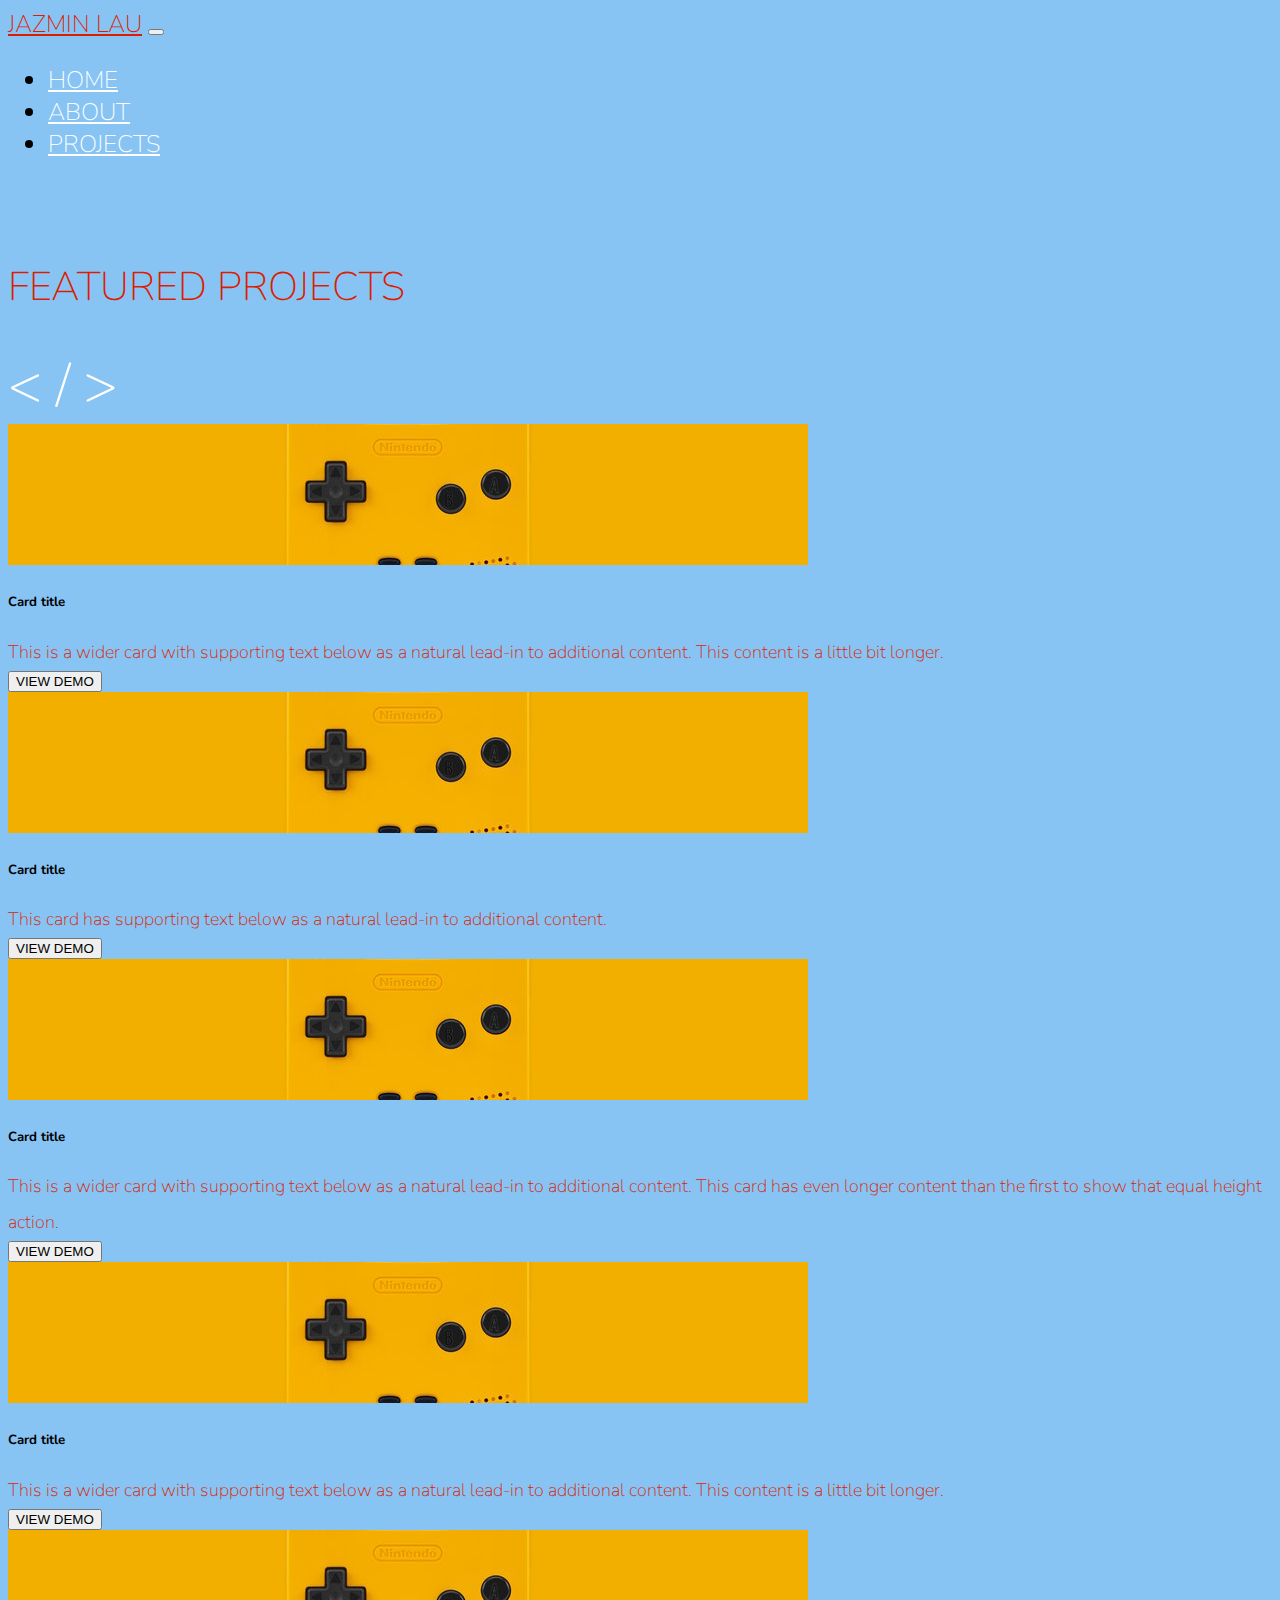
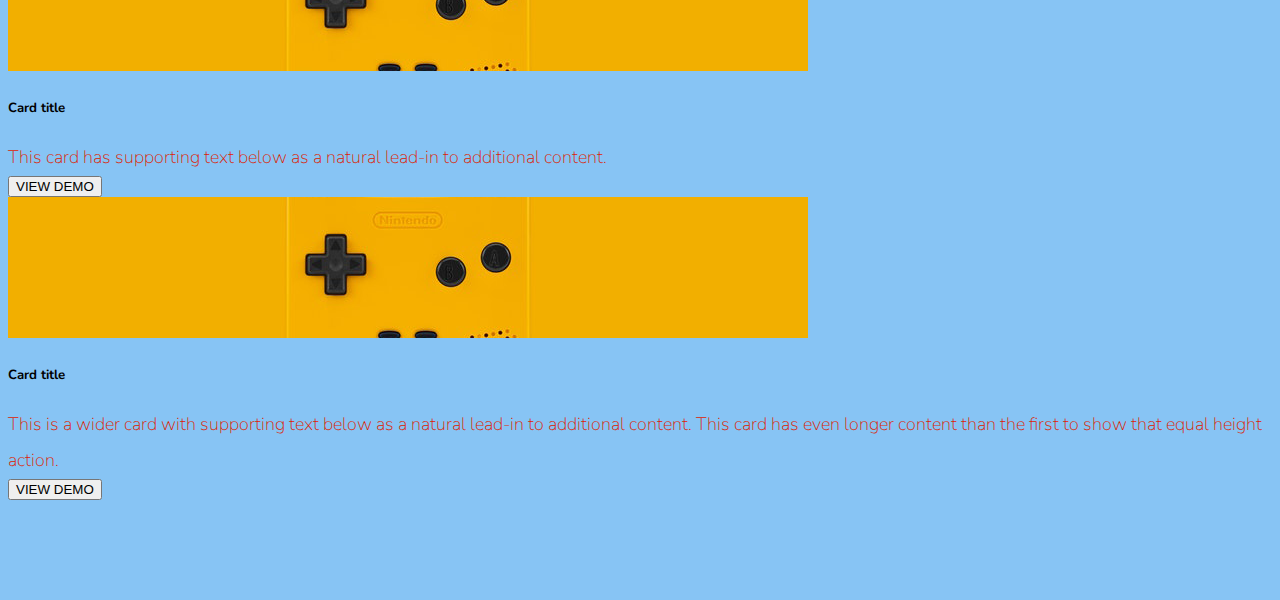
==== projects.html @ 874708e3 "updated project page" ====
<!doctype html>
<html lang="en">

<head>
    <!-- Required meta tags -->
    <meta charset="utf-8">
    <meta name="viewport" content="width=device-width, initial-scale=1, shrink-to-fit=no">

    <!-- Google Font -->
    <link href="https://fonts.googleapis.com/css?family=Nunito:200,300,400,700" rel="stylesheet">

    <!-- Bootstrap CSS -->
    <link rel="stylesheet" href="https://stackpath.bootstrapcdn.com/bootstrap/4.1.3/css/bootstrap.min.css" integrity="sha384-MCw98/SFnGE8fJT3GXwEOngsV7Zt27NXFoaoApmYm81iuXoPkFOJwJ8ERdknLPMO"
        crossorigin="anonymous">
    
    <!--Font Awesome-->   
    <link rel="stylesheet" href="https://use.fontawesome.com/releases/v5.5.0/css/all.css" integrity="sha384-B4dIYHKNBt8Bc12p+WXckhzcICo0wtJAoU8YZTY5qE0Id1GSseTk6S+L3BlXeVIU" crossorigin="anonymous">    

    <!-- Custom CSS -->
    <link rel="stylesheet" href="app.css">

    <title>Jazmin Lau | Web Dev</title>
</head>

<body>
    <nav id="mainNavbar" class="navbar navbar-dark navbar-expand-md py-0 fixed-top">
        <a href="#" class="navbar-brand">JAZMIN LAU</a>
        <button class="navbar-toggler" data-toggle="collapse" data-target="#navLinks" aria-label="Toggle navigation">
            <span class="navbar-toggler-icon hamburger"></span>
        </button>
        <div class="collapse navbar-collapse" id="navLinks">
            <ul class="navbar-nav">
                <li class="nav-item">
                    <a href="index.html" class="nav-link">HOME</a>
                </li>
                <li class="nav-item">
                    <a href="about.html" class="nav-link">ABOUT</a>
                </li>
                <li class="nav-item">
                    <a href="projects.html" class="nav-link">PROJECTS</a>
                </li>
            </ul>
        </div>
    </nav>
    
    <section class="container-fluid px-0">
        <div class="row">
            <div class="col-lg-12 order-2 order-md-1">
              <div class="row justify-content-center align-items-center content">
                <div class="about col-10 col-lg-8 text-white text-center blurb">
                    <h2>FEATURED PROJECTS</h2>
                        <span class="icon">
                            &#60; / &#62;
                        </span>
                        <div class="card-deck my-5">
                          <div class="card">
                            <img class="card-img-top" src="imgs/gameboy.png" alt="Card image cap">
                            <div class="card-body">
                              <h5 class="card-title">Card title</h5>
                              <p class="card-text">This is a wider card with supporting text below as a natural lead-in to additional content. This content is a little bit longer.</p>
                            </div>
                            <div class="card-footer">
                              <a href="about.html" class="nav-link">
                                <button type="button" class="btn btn-danger btn-sm">VIEW DEMO</button>
                              </a>
                            </div>
                          </div>
                          <div class="card">
                            <img class="card-img-top" src="imgs/gameboy.png" alt="Card image cap">
                            <div class="card-body">
                              <h5 class="card-title">Card title</h5>
                              <p class="card-text">This card has supporting text below as a natural lead-in to additional content.</p>
                            </div>
                            <div class="card-footer">
                              <a href="about.html" class="nav-link">
                                <button type="button" class="btn btn-danger btn-sm">VIEW DEMO</button>
                              </a>
                            </div>
                          </div>
                          <div class="card">
                            <img class="card-img-top" src="imgs/gameboy.png" alt="Card image cap">
                            <div class="card-body">
                              <h5 class="card-title">Card title</h5>
                              <p class="card-text">This is a wider card with supporting text below as a natural lead-in to additional content. This card has even longer content than the first to show that equal height action.</p>
                            </div>
                            <div class="card-footer">
                              <a href="about.html" class="nav-link">
                                <button type="button" class="btn btn-danger btn-sm">VIEW DEMO</button>
                              </a>
                            </div>
                          </div>
                        </div>
                        <div class="card-deck">
                          <div class="card">
                            <img class="card-img-top" src="imgs/gameboy.png" alt="Card image cap">
                            <div class="card-body">
                              <h5 class="card-title">Card title</h5>
                              <p class="card-text">This is a wider card with supporting text below as a natural lead-in to additional content. This content is a little bit longer.</p>
                            </div>
                            <div class="card-footer">
                              <a href="about.html" class="nav-link">
                                <button type="button" class="btn btn-danger btn-sm">VIEW DEMO</button>
                              </a>
                            </div>
                          </div>
                          <div class="card">
                            <img class="card-img-top" src="imgs/gameboy.png" alt="Card image cap">
                            <div class="card-body">
                              <h5 class="card-title">Card title</h5>
                              <p class="card-text">This card has supporting text below as a natural lead-in to additional content.</p>
                            </div>
                            <div class="card-footer">
                              <a href="about.html" class="nav-link">
                                <button type="button" class="btn btn-danger btn-sm">VIEW DEMO</button>
                              </a>
                            </div>
                          </div>
                          <div class="card">
                            <img class="card-img-top" src="imgs/gameboy.png" alt="Card image cap">
                            <div class="card-body">
                              <h5 class="card-title">Card title</h5>
                              <p class="card-text">This is a wider card with supporting text below as a natural lead-in to additional content. This card has even longer content than the first to show that equal height action.</p>
                            </div>
                            <div class="card-footer">
                              <a href="about.html" class="nav-link">
                                <button type="button" class="btn btn-danger btn-sm">VIEW DEMO</button>
                              </a>
                            </div>
                          </div>
                        </div>
                    </div>
                </div>
            </div>
        </div>
    </section>
    
    <!-- Optional JavaScript -->
    <!-- jQuery first, then Popper.js, then Bootstrap JS -->
    <script src="https://code.jquery.com/jquery-3.3.1.slim.min.js" integrity="sha384-q8i/X+965DzO0rT7abK41JStQIAqVgRVzpbzo5smXKp4YfRvH+8abtTE1Pi6jizo"
        crossorigin="anonymous"></script>
    <script src="https://cdnjs.cloudflare.com/ajax/libs/popper.js/1.14.3/umd/popper.min.js" integrity="sha384-ZMP7rVo3mIykV+2+9J3UJ46jBk0WLaUAdn689aCwoqbBJiSnjAK/l8WvCWPIPm49"
        crossorigin="anonymous"></script>
    <script src="https://stackpath.bootstrapcdn.com/bootstrap/4.1.3/js/bootstrap.min.js" integrity="sha384-ChfqqxuZUCnJSK3+MXmPNIyE6ZbWh2IMqE241rYiqJxyMiZ6OW/JmZQ5stwEULTy"
        crossorigin="anonymous"></script>

    <script>
        $(function () {
            $(document).scroll(function () {
                var $nav = $("#mainNavbar");
                $nav.toggleClass("scrolled", $(this).scrollTop() > $nav.height());
            });
        });
        
    </script>
</body>

</html>
---- app.css ----
body {
    background: #87C4F4;
    font-family: "Nunito", sans-serif;
}


.blurb h2 {
   color: #DD1D00;
   font-weight: 100;
   font-size: 2.5rem;
}


.blurb p {
    color: #DD1D00;
    font-weight: 100;
    font-size: 1.125rem;
    line-height: 2;
    margin-bottom: 0;
}

.content {
    margin-top: 100px;
    margin-bottom: 100px;
}

.icon {
   color: #FFF;
   font-weight: 100;
   font-size: 3.5rem;
}

.email {
    color: #FFF;
    font-weight: 100;
    font-size: 1.5rem;
    text-align: center;
}

.social-icon {
    color: #DD1D00;
}
    
.social-icon:hover {
    color: #FFF;
}

#mainNavbar {
    font-size: 1.5rem;
    font-weight: 100;    
}

#mainNavbar .nav-link {
    color: white;
}

#mainNavbar .nav-link:hover {
    color: #DD1D00;
}


#mainNavbar .navbar-brand {
    color: #DD1D00;
    font-size: 1.5rem;
}

#headingGroup span {
    color: #DD1D00;
}

#headingGroup h1 {
    font-weight: 100;
    font-size: 4rem;
}

.navbar.scrolled {
    background: rgb(222,192,222);
    transition: background 500ms;
}

@media (max-width: 1200px) {
    #headingGroup h1 {
        font-weight: 100;
        font-size: 3rem;
    }
    .blurb h2 {
        font-size: 2rem;
    }
}

@media (min-width: 1200px) {
    .social-icon {
        padding: 10%;
    }
}
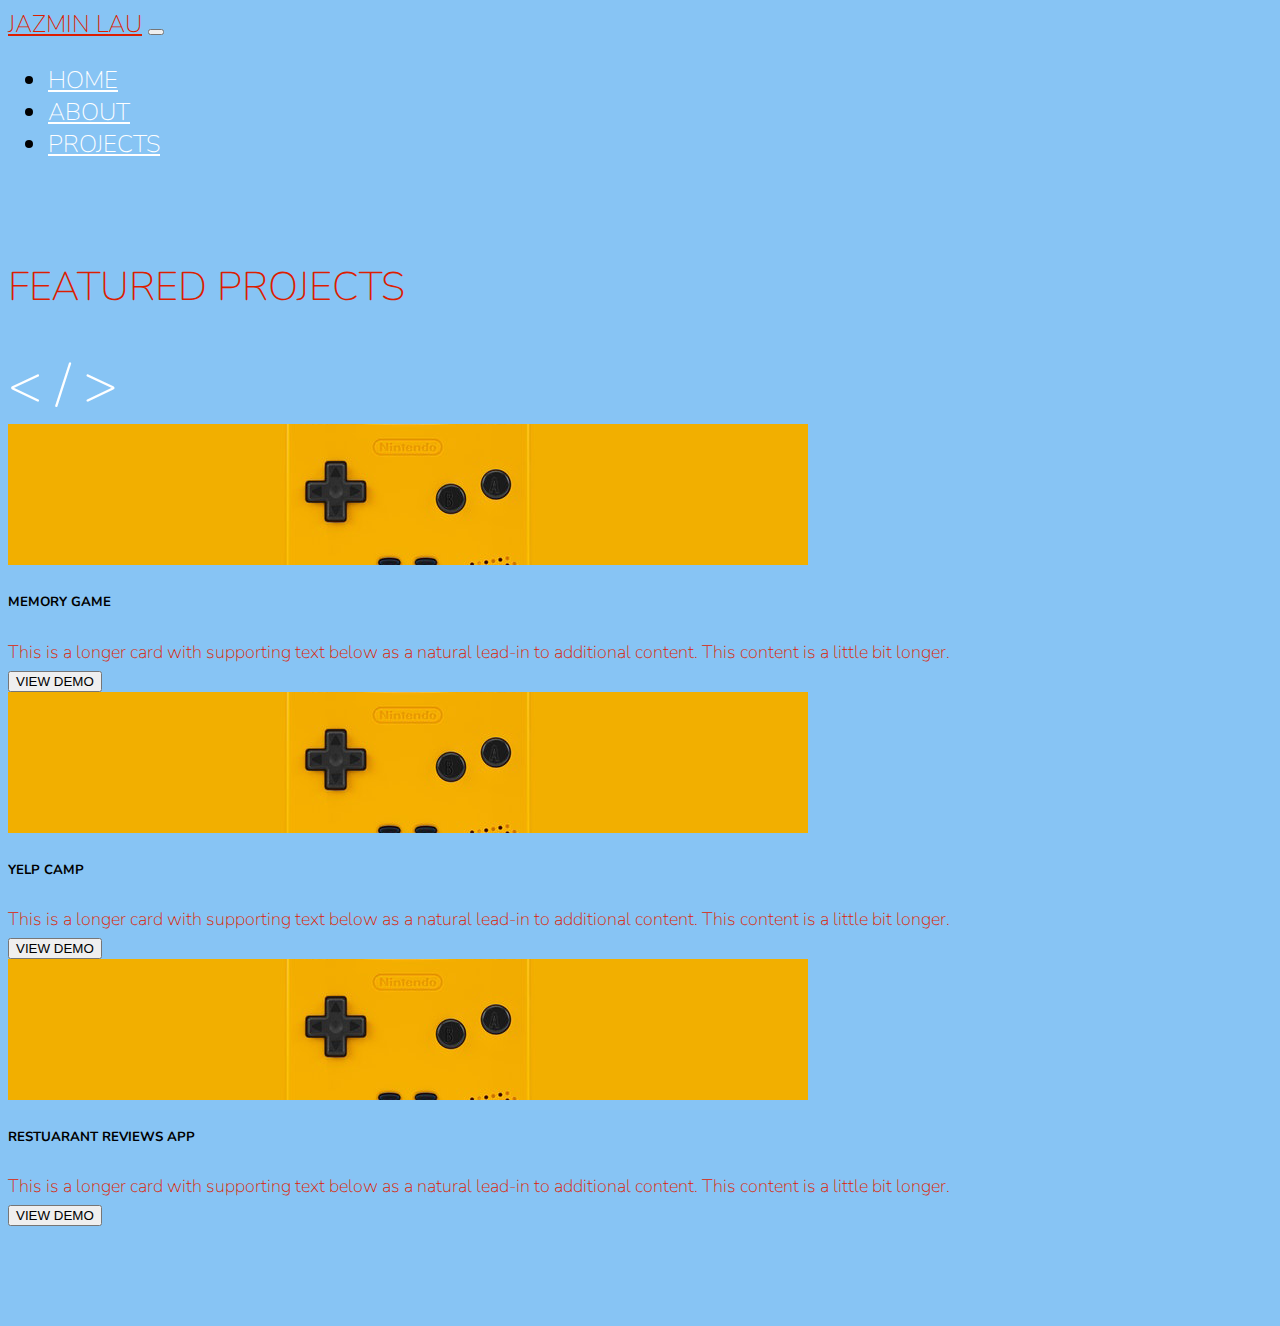
==== commit 14becd59: "fixed grid on project page" ====
--- a/projects.html
+++ b/projects.html
@@ -48,91 +48,70 @@
             <div class="col-lg-12 order-2 order-md-1">
               <div class="row justify-content-center align-items-center content">
                 <div class="about col-10 col-lg-8 text-white text-center blurb">
-                    <h2>FEATURED PROJECTS</h2>
-                        <span class="icon">
-                            &#60; / &#62;
-                        </span>
-                        <div class="card-deck my-5">
-                          <div class="card">
-                            <img class="card-img-top" src="imgs/gameboy.png" alt="Card image cap">
-                            <div class="card-body">
-                              <h5 class="card-title">Card title</h5>
-                              <p class="card-text">This is a wider card with supporting text below as a natural lead-in to additional content. This content is a little bit longer.</p>
+                  <h2>FEATURED PROJECTS</h2>
+                      <span class="icon">
+                          &#60; / &#62;
+                      </span>
+                    <div class="container">
+                      <div class="row">
+                        <div class="col-lg-4 col-md-6 col-sm-12">
+                          <div class="card mb-4 mt-4">
+                              <img class="card-img-top" src="imgs/gameboy.png" alt="Card image cap">
+                              <div class="card-body">
+                                <h5 class="card-title">MEMORY GAME</h5>
+                                <p class="card-text">This is a longer card with supporting text below as a natural lead-in to additional content. This content is a little bit longer.</p>
+                                <a href="#" class="nav-link">
+                                    <button type="button" class="btn btn-danger btn-md">VIEW DEMO</button>
+                                </a>
+                              </div>
                             </div>
-                            <div class="card-footer">
-                              <a href="about.html" class="nav-link">
-                                <button type="button" class="btn btn-danger btn-sm">VIEW DEMO</button>
-                              </a>
+                        </div>
+                        <div class="col-lg-4 col-md-6 col-sm-12">
+                          <div class="card mb-4 mt-4">
+                              <img class="card-img-top" src="imgs/gameboy.png" alt="Card image cap">
+                              <div class="card-body">
+                                <h5 class="card-title">YELP CAMP</h5>
+                                <p class="card-text">This is a longer card with supporting text below as a natural lead-in to additional content. This content is a little bit longer.</p>
+                                <a href="#" class="nav-link">
+                                    <button type="button" class="btn btn-danger btn-md">VIEW DEMO</button>
+                                </a>
+                              </div>
                             </div>
-                          </div>
-                          <div class="card">
-                            <img class="card-img-top" src="imgs/gameboy.png" alt="Card image cap">
-                            <div class="card-body">
-                              <h5 class="card-title">Card title</h5>
-                              <p class="card-text">This card has supporting text below as a natural lead-in to additional content.</p>
+                        </div>
+                        <div class="col-lg-4 col-md-6 col-sm-12">
+                          <div class="card mb-4 mt-4">
+                              <img class="card-img-top" src="imgs/gameboy.png" alt="Card image cap">
+                              <div class="card-body">
+                                <h5 class="card-title">RESTUARANT REVIEWS APP</h5>
+                                <p class="card-text">This is a longer card with supporting text below as a natural lead-in to additional content. This content is a little bit longer.</p>
+                                <a href="#" class="nav-link">
+                                    <button type="button" class="btn btn-danger btn-md">VIEW DEMO</button>
+                                </a>
+                              </div>
                             </div>
-                            <div class="card-footer">
-                              <a href="about.html" class="nav-link">
-                                <button type="button" class="btn btn-danger btn-sm">VIEW DEMO</button>
-                              </a>
-                            </div>
-                          </div>
-                          <div class="card">
-                            <img class="card-img-top" src="imgs/gameboy.png" alt="Card image cap">
-                            <div class="card-body">
-                              <h5 class="card-title">Card title</h5>
-                              <p class="card-text">This is a wider card with supporting text below as a natural lead-in to additional content. This card has even longer content than the first to show that equal height action.</p>
-                            </div>
-                            <div class="card-footer">
-                              <a href="about.html" class="nav-link">
-                                <button type="button" class="btn btn-danger btn-sm">VIEW DEMO</button>
-                              </a>
-                            </div>
-                          </div>
                         </div>
-                        <div class="card-deck">
-                          <div class="card">
-                            <img class="card-img-top" src="imgs/gameboy.png" alt="Card image cap">
-                            <div class="card-body">
-                              <h5 class="card-title">Card title</h5>
-                              <p class="card-text">This is a wider card with supporting text below as a natural lead-in to additional content. This content is a little bit longer.</p>
-                            </div>
-                            <div class="card-footer">
-                              <a href="about.html" class="nav-link">
-                                <button type="button" class="btn btn-danger btn-sm">VIEW DEMO</button>
-                              </a>
-                            </div>
-                          </div>
-                          <div class="card">
-                            <img class="card-img-top" src="imgs/gameboy.png" alt="Card image cap">
-                            <div class="card-body">
-                              <h5 class="card-title">Card title</h5>
-                              <p class="card-text">This card has supporting text below as a natural lead-in to additional content.</p>
-                            </div>
-                            <div class="card-footer">
-                              <a href="about.html" class="nav-link">
-                                <button type="button" class="btn btn-danger btn-sm">VIEW DEMO</button>
-                              </a>
-                            </div>
-                          </div>
-                          <div class="card">
-                            <img class="card-img-top" src="imgs/gameboy.png" alt="Card image cap">
-                            <div class="card-body">
-                              <h5 class="card-title">Card title</h5>
-                              <p class="card-text">This is a wider card with supporting text below as a natural lead-in to additional content. This card has even longer content than the first to show that equal height action.</p>
-                            </div>
-                            <div class="card-footer">
-                              <a href="about.html" class="nav-link">
-                                <button type="button" class="btn btn-danger btn-sm">VIEW DEMO</button>
-                              </a>
-                            </div>
-                          </div>
-                        </div>
-                    </div>
+                      </div>
+                    </div>    
                 </div>
-            </div>
-        </div>
+              </div>
+          </div>
+      </div>
     </section>
+    
+    <!-- <section class="container">-->
+    <!--    <div class="row">-->
+    <!--          <div class="row justify-content-center align-items-center content">-->
+    <!--            <div class="text-white text-center blurb">-->
+    <!--                <h2>FEATURED PROJECTS</h2>-->
+    <!--                  <span class="icon">-->
+    <!--                      &#60; / &#62;-->
+    <!--                  </span>-->
+    <!--              </div>-->
+    <!--          </div>-->
+    <!--      </div>-->
+                      
+    <!--</section>-->
+   
     
     <!-- Optional JavaScript -->
     <!-- jQuery first, then Popper.js, then Bootstrap JS -->
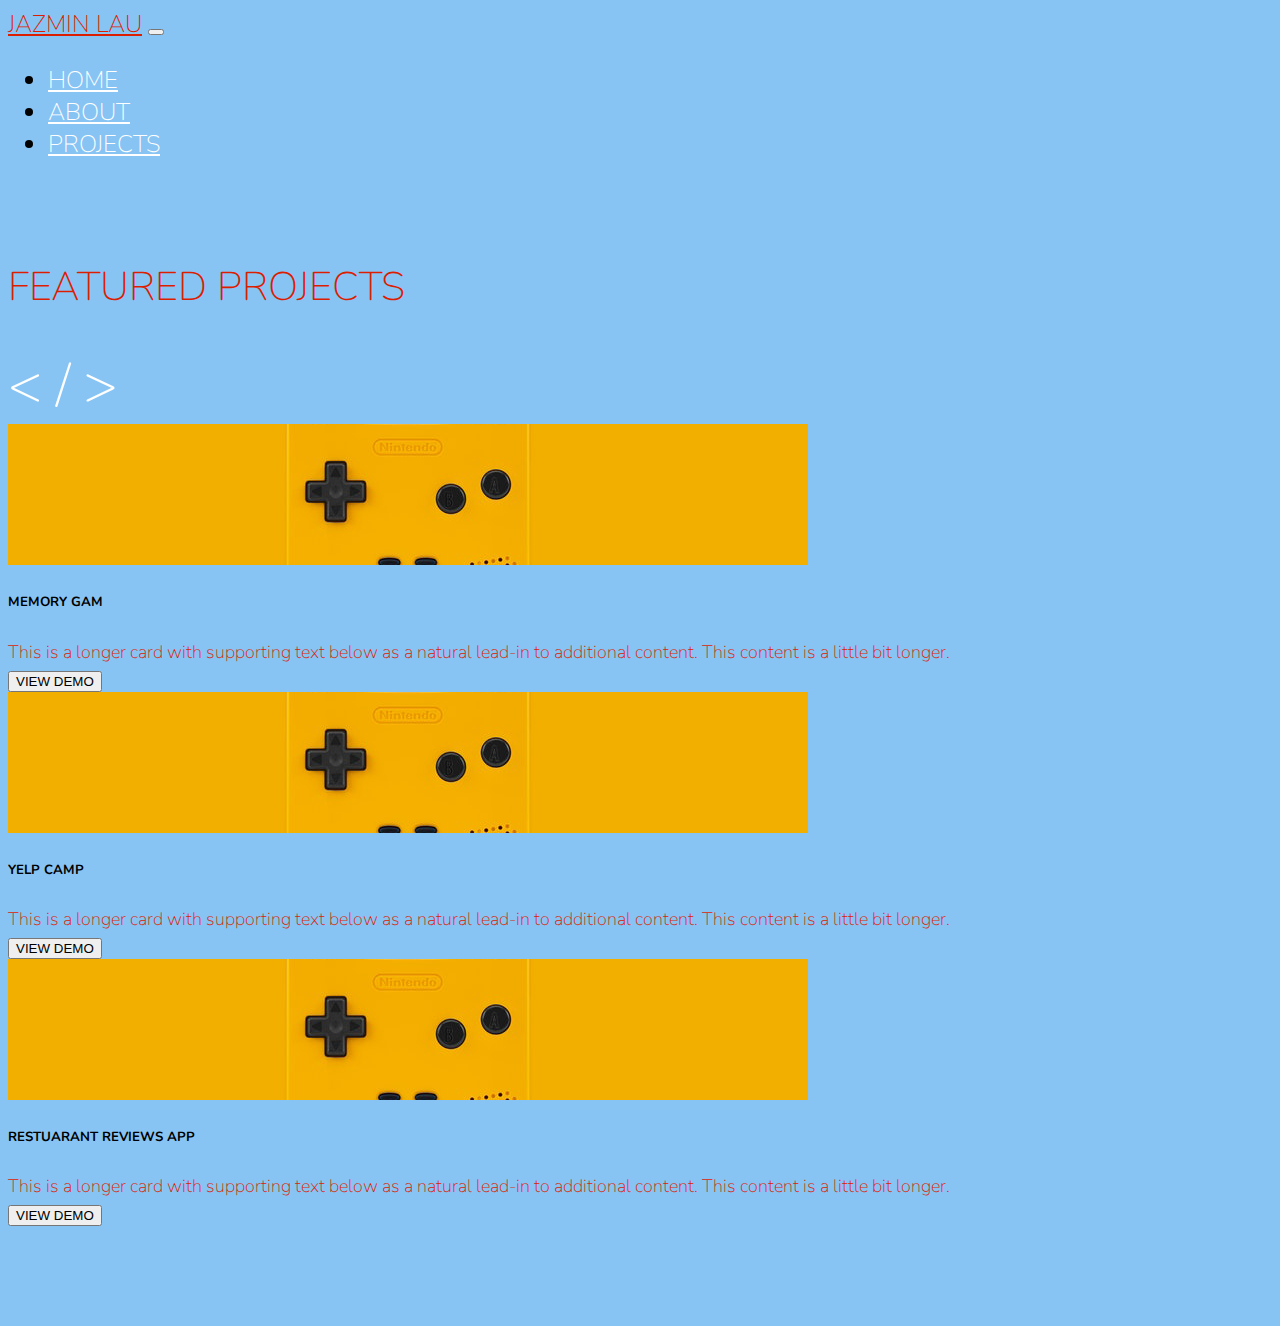
==== commit 0478b349: "commit changes to featured projects page" ====
--- a/projects.html
+++ b/projects.html
@@ -58,7 +58,7 @@
                           <div class="card mb-4 mt-4">
                               <img class="card-img-top" src="imgs/gameboy.png" alt="Card image cap">
                               <div class="card-body">
-                                <h5 class="card-title">MEMORY GAME</h5>
+                                <h5 class="card-title">MEMORY GAM</h5>
                                 <p class="card-text">This is a longer card with supporting text below as a natural lead-in to additional content. This content is a little bit longer.</p>
                                 <a href="#" class="nav-link">
                                     <button type="button" class="btn btn-danger btn-md">VIEW DEMO</button>
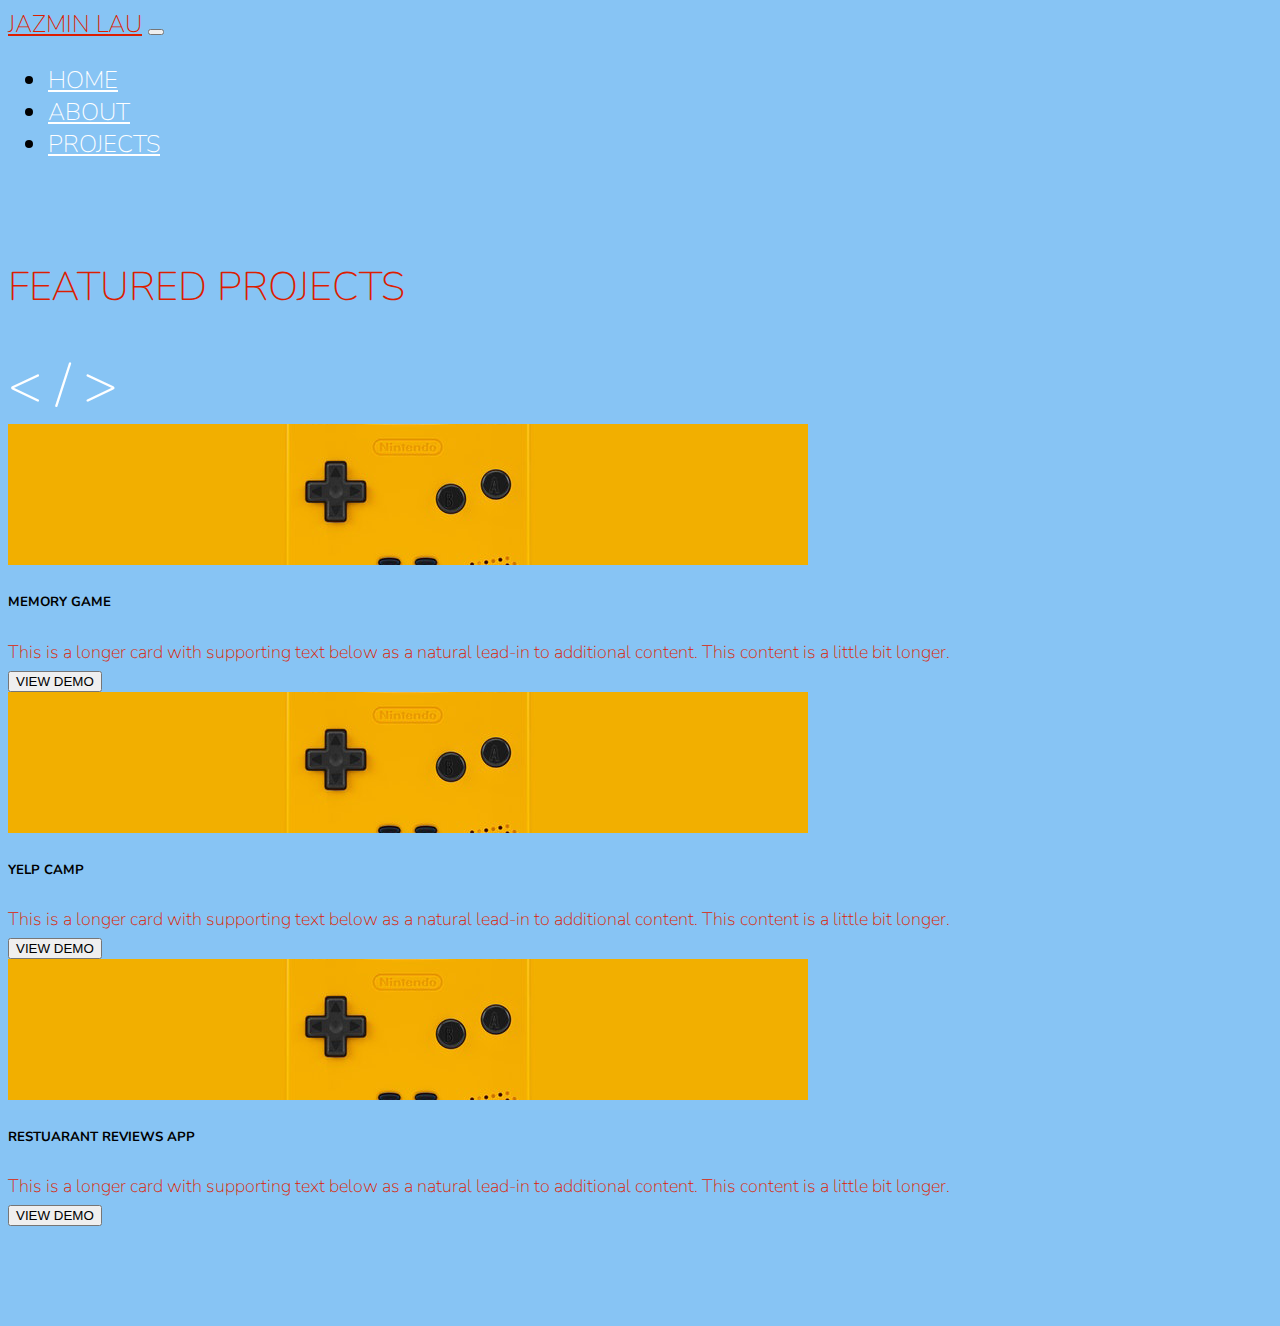
==== commit 1ae79204: "fixed typo error" ====
--- a/projects.html
+++ b/projects.html
@@ -58,7 +58,7 @@
                           <div class="card mb-4 mt-4">
                               <img class="card-img-top" src="imgs/gameboy.png" alt="Card image cap">
                               <div class="card-body">
-                                <h5 class="card-title">MEMORY GAM</h5>
+                                <h5 class="card-title">MEMORY GAME</h5>
                                 <p class="card-text">This is a longer card with supporting text below as a natural lead-in to additional content. This content is a little bit longer.</p>
                                 <a href="#" class="nav-link">
                                     <button type="button" class="btn btn-danger btn-md">VIEW DEMO</button>
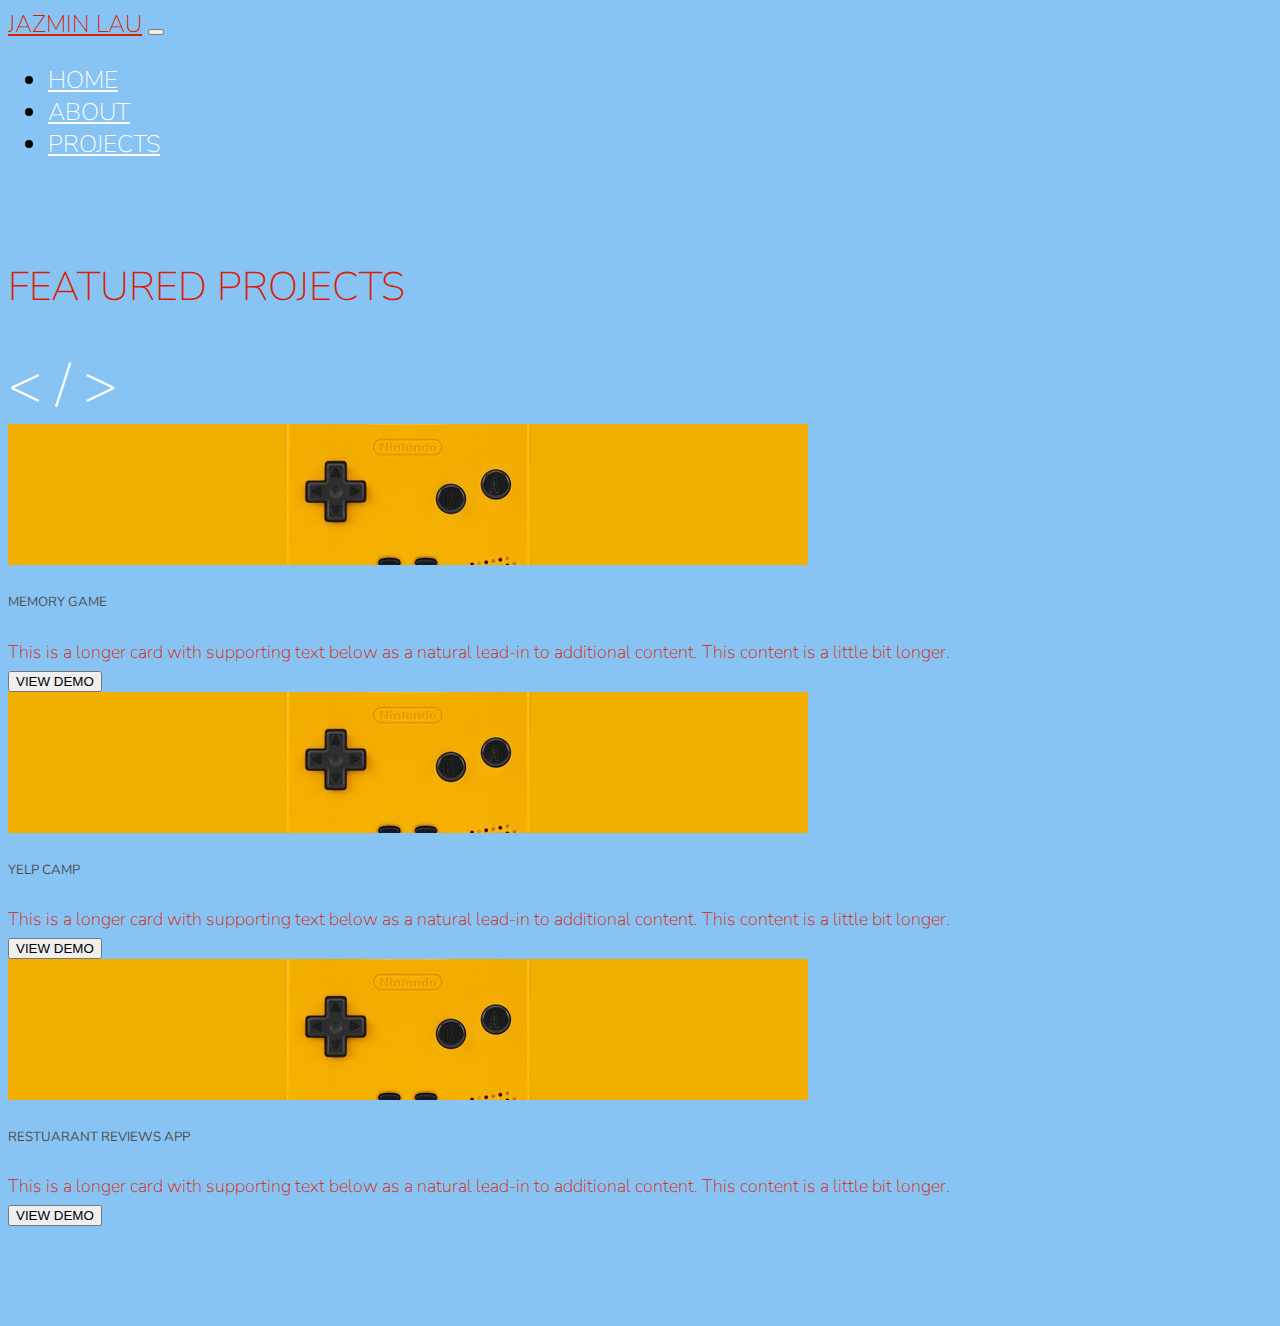
==== commit 2c670f74: "updated featured projects" ====
--- a/projects.html
+++ b/projects.html
@@ -98,21 +98,6 @@
       </div>
     </section>
     
-    <!-- <section class="container">-->
-    <!--    <div class="row">-->
-    <!--          <div class="row justify-content-center align-items-center content">-->
-    <!--            <div class="text-white text-center blurb">-->
-    <!--                <h2>FEATURED PROJECTS</h2>-->
-    <!--                  <span class="icon">-->
-    <!--                      &#60; / &#62;-->
-    <!--                  </span>-->
-    <!--              </div>-->
-    <!--          </div>-->
-    <!--      </div>-->
-                      
-    <!--</section>-->
-   
-    
     <!-- Optional JavaScript -->
     <!-- jQuery first, then Popper.js, then Bootstrap JS -->
     <script src="https://code.jquery.com/jquery-3.3.1.slim.min.js" integrity="sha384-q8i/X+965DzO0rT7abK41JStQIAqVgRVzpbzo5smXKp4YfRvH+8abtTE1Pi6jizo"
--- a/app.css
+++ b/app.css
@@ -43,6 +43,11 @@
     
 .social-icon:hover {
     color: #FFF;
+}
+
+.card-title {
+    color: #4E4E4E;
+    font-weight: 400;
 }
 
 #mainNavbar {
